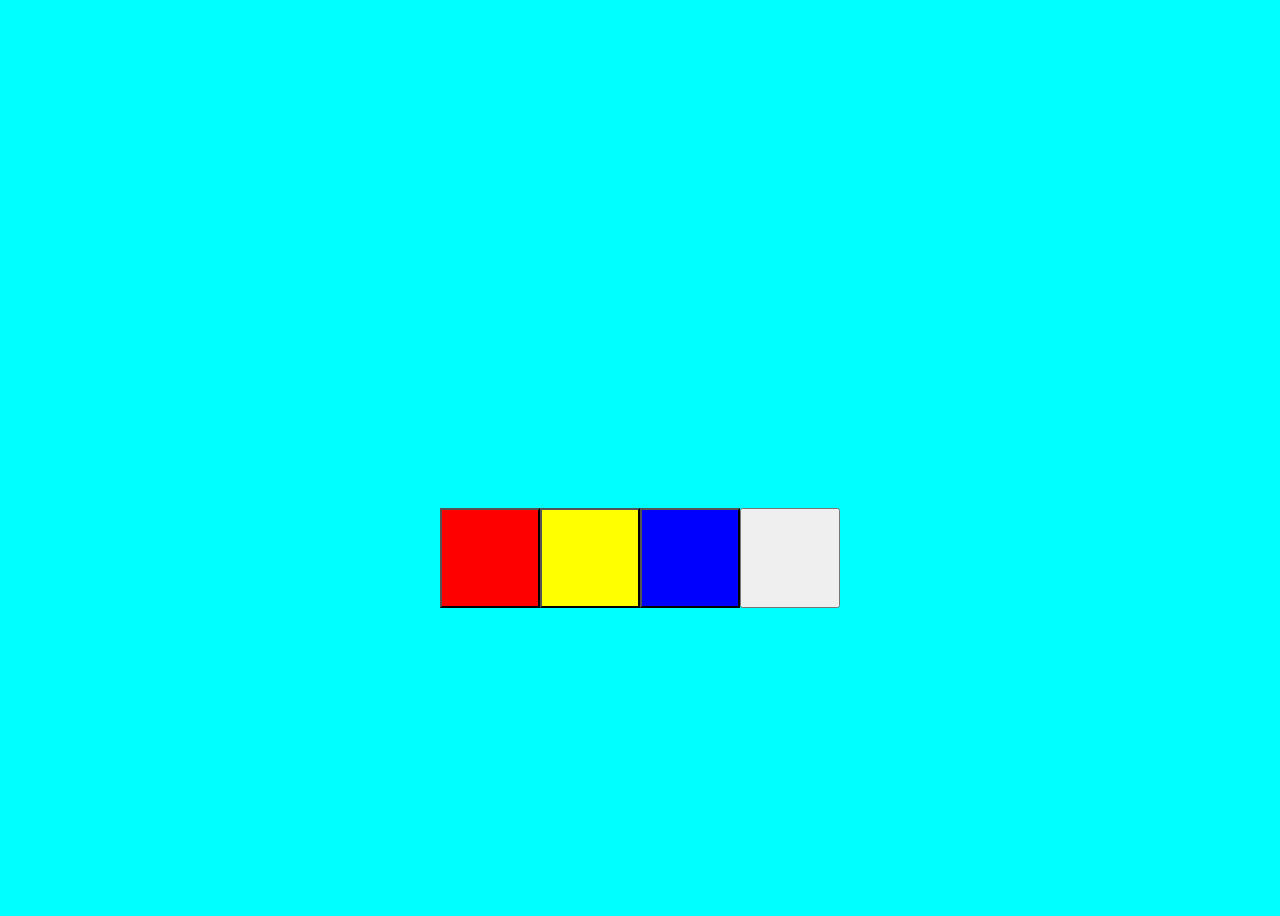
==== Increase&Decrease_value/index.html @ 5169b8f4 "Add files via upload" ====
<!DOCTYPE html>
<html lang="en">
<head>
    <meta charset="UTF-8">
    <meta http-equiv="X-UA-Compatible" content="IE=edge">
    <meta name="viewport" content="width=device-width, initial-scale=1.0">
    <title>hello</title>
    <link rel="stylesheet" href="css/style.css">
  
</head>
<body>
    <div class="change" style="display: flex">
    <button class="check" id="red" value="red" style="height: 100px; width: 100px; background-color: red;">
    </button>
    <button  class="check" id="yellow" value="yellow" style="height: 100px; width: 100px; background-color: yellow;">
    </button>
    <button class="check" id="blue" value="blue" style="height: 100px; width: 100px; background-color: blue;">
    </button>
    <button  id="button" style="height: 100px; width: 100px;">
    </button>
   </div>
   <script src="../jsprogram/java/test1.js"></script>
</body>
</html>
---- Increase&Decrease_value/css/style.css ----
body{
    background-color: aqua;
    height: 100vh;
    position: relative;
}
.change {
    position: absolute;
    top: 50%;
    left: 50%;
    transform: translate(-50%,50%);
    
}
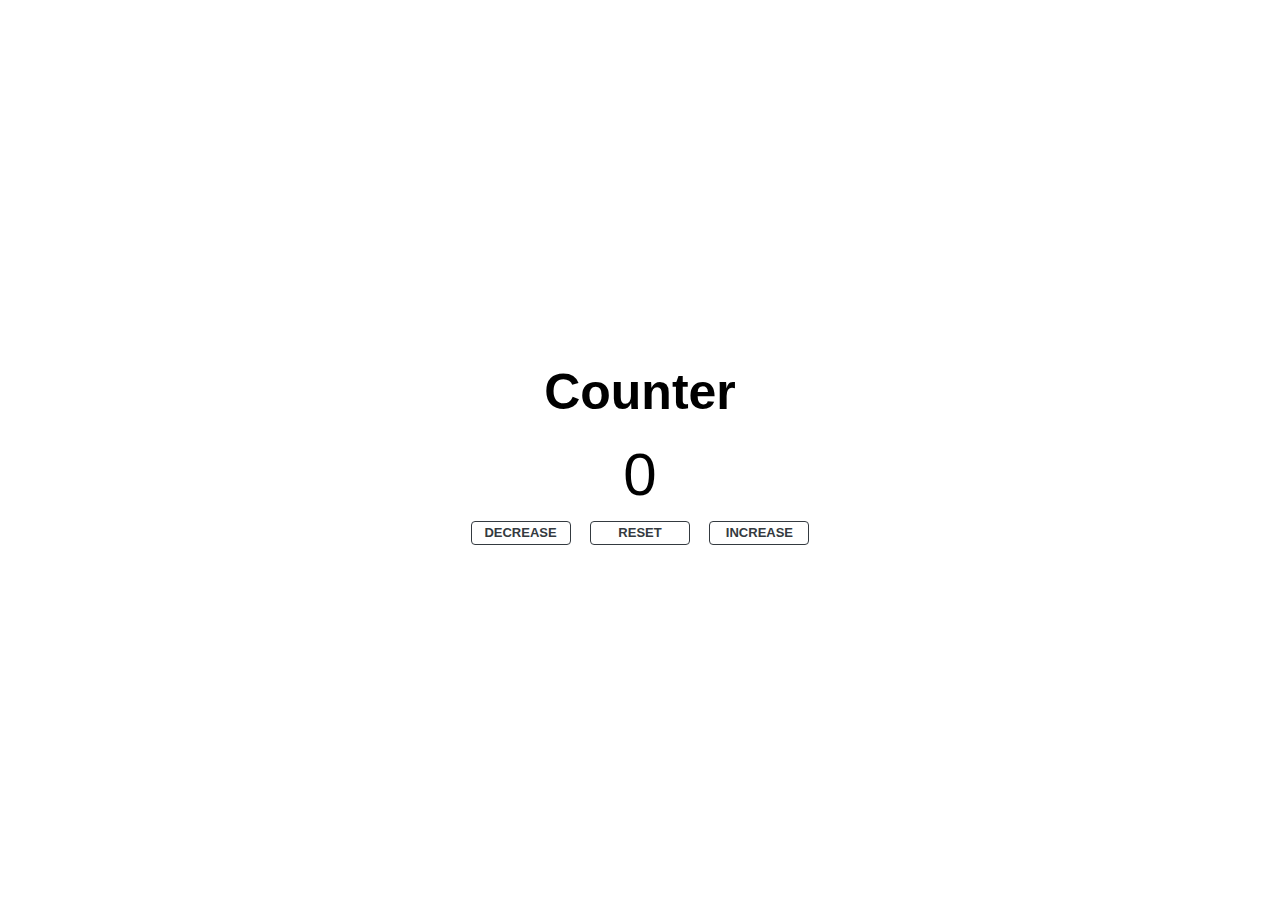
==== commit dfd6a425: "Add files via upload" ====
--- a/Increase&Decrease_value/index.html
+++ b/Increase&Decrease_value/index.html
@@ -1,24 +1,34 @@
-<!DOCTYPE html>
+<!doctype html>
 <html lang="en">
-<head>
-    <meta charset="UTF-8">
-    <meta http-equiv="X-UA-Compatible" content="IE=edge">
-    <meta name="viewport" content="width=device-width, initial-scale=1.0">
-    <title>hello</title>
-    <link rel="stylesheet" href="css/style.css">
-  
-</head>
-<body>
-    <div class="change" style="display: flex">
-    <button class="check" id="red" value="red" style="height: 100px; width: 100px; background-color: red;">
-    </button>
-    <button  class="check" id="yellow" value="yellow" style="height: 100px; width: 100px; background-color: yellow;">
-    </button>
-    <button class="check" id="blue" value="blue" style="height: 100px; width: 100px; background-color: blue;">
-    </button>
-    <button  id="button" style="height: 100px; width: 100px;">
-    </button>
-   </div>
-   <script src="../jsprogram/java/test1.js"></script>
-</body>
+  <head>
+    <title>Title</title>
+    <!-- Required meta tags -->
+    <meta charset="utf-8">
+    <meta name="viewport" content="width=device-width, initial-scale=1, shrink-to-fit=no">
+    <!-- Bootstrap CSS -->
+    <link rel="stylesheet" href="https://stackpath.bootstrapcdn.com/bootstrap/4.3.1/css/bootstrap.min.css" integrity="sha384-ggOyR0iXCbMQv3Xipma34MD+dH/1fQ784/j6cY/iJTQUOhcWr7x9JvoRxT2MZw1T" crossorigin="anonymous">
+    <link rel="stylesheet" href="css/style.css" class="css">
+  </head>
+  <body>
+      <main class="main-page">
+        <div class="main-container">
+            <div class="main-optionOne">
+                <p>Counter</p>
+                <span id="countValue">0</span>
+            </div>
+            <div class="main-optionTwo">
+                <button type="button" class="btn btn-outline-dark" id="btn-desrease">DECREASE</button>
+                <button type="button" class="btn btn-outline-dark" id="btn-reset">RESET</button>
+                <button type="button" class="btn btn-outline-dark" id="btn-increase">INCREASE</button>
+            </div>
+        </div>
+
+      </main>
+    <!-- Optional JavaScript -->
+    <!-- jQuery first, then Popper.js, then Bootstrap JS -->
+    <script src="js/script.js"></script>
+    <script src="https://code.jquery.com/jquery-3.3.1.slim.min.js" integrity="sha384-q8i/X+965DzO0rT7abK41JStQIAqVgRVzpbzo5smXKp4YfRvH+8abtTE1Pi6jizo" crossorigin="anonymous"></script>
+    <script src="https://cdnjs.cloudflare.com/ajax/libs/popper.js/1.14.7/umd/popper.min.js" integrity="sha384-UO2eT0CpHqdSJQ6hJty5KVphtPhzWj9WO1clHTMGa3JDZwrnQq4sF86dIHNDz0W1" crossorigin="anonymous"></script>
+    <script src="https://stackpath.bootstrapcdn.com/bootstrap/4.3.1/js/bootstrap.min.js" integrity="sha384-JjSmVgyd0p3pXB1rRibZUAYoIIy6OrQ6VrjIEaFf/nJGzIxFDsf4x0xIM+B07jRM" crossorigin="anonymous"></script>
+  </body>
 </html>--- a/Increase&Decrease_value/css/style.css
+++ b/Increase&Decrease_value/css/style.css
@@ -1,12 +1,45 @@
-body{
-    background-color: aqua;
+*{
+    margin: 0;
+
+}
+.main-page{
     height: 100vh;
-    position: relative;
+    display: flex;
+    justify-content: center;
+    align-items: center;
 }
-.change {
-    position: absolute;
-    top: 50%;
-    left: 50%;
-    transform: translate(-50%,50%);
-    
+.main-container{
+    display: flex;
+    flex-direction: column;
+    justify-content: center;
+    align-items: center;
+}
+.main-optionOne{
+    display: flex;
+    flex-direction: column;
+    align-items: center;
+    justify-content: center;
+}
+.main-optionTwo{
+    word-spacing: 15px;
+}
+.main-optionOne > p{
+    font-size: 50px;
+    font-weight: bold;
+    color: black;
+    margin-bottom: 0;
+}
+.main-optionOne > span {
+    font-size: 60px;
+    color: black;
+    font-weight: 500;
+
+}
+.btn{
+    font-size: small;
+    font-weight: bold;
+    width: 100px;
+    text-align: center;
+    align-items: center;
+    padding: 1px;
 }